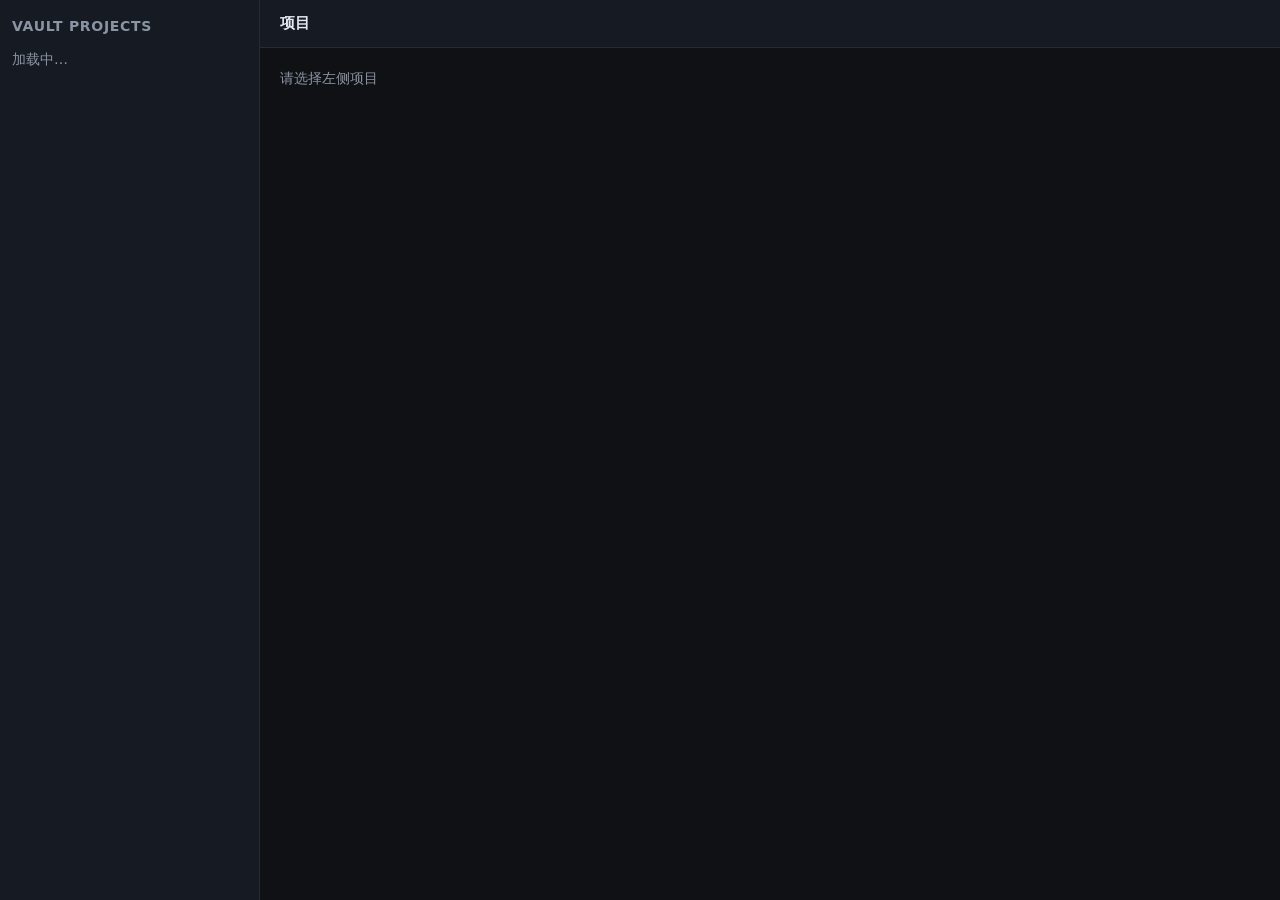
==== internal/vaultweb/dashboard.html @ 5e0bc165 "Phase 4b-1: 零构建单文件 Vault 看板 SPA - go:embed 单文件 dashboard.html，由 otg web serve 在 / 和 /vault 提供 - 深色主题" ====
<!doctype html>
<html lang="zh-CN">
<head>
<meta charset="utf-8">
<meta name="viewport" content="width=device-width, initial-scale=1">
<title>Vault 看板</title>
<style>
:root {
  --bg: #0f1115;
  --panel: #161a22;
  --panel-2: #1c212b;
  --border: #262c37;
  --text: #e5e9f0;
  --text-dim: #8b94a3;
  --accent: #7aa2f7;
  --accent-dim: #3b4a6b;
  --red: #f7768e;
  --green: #9ece6a;
  --yellow: #e0af68;
  --blue: #7aa2f7;
  --purple: #bb9af7;
  --cyan: #7dcfff;
  --gray: #565f89;
}
* { box-sizing: border-box; }
body {
  margin: 0; background: var(--bg); color: var(--text);
  font: 14px/1.5 system-ui, -apple-system, "Segoe UI", Roboto, "PingFang SC", "Microsoft YaHei", sans-serif;
}
a { color: var(--accent); text-decoration: none; }
a:hover { text-decoration: underline; }

#layout { display: flex; height: 100vh; }

#sidebar {
  width: 260px; min-width: 260px; overflow-y: auto;
  background: var(--panel); border-right: 1px solid var(--border);
  padding: 16px 12px;
}
#sidebar h1 { font-size: 14px; margin: 0 0 12px; color: var(--text-dim); letter-spacing: .05em; }
.project { display: block; padding: 8px 10px; border-radius: 6px; color: var(--text); margin-bottom: 2px; }
.project:hover { background: var(--panel-2); text-decoration: none; }
.project.active { background: var(--accent-dim); }
.project .name { font-weight: 600; }
.project .counts { font-size: 12px; color: var(--text-dim); margin-top: 2px; }

#main { flex: 1; display: flex; flex-direction: column; overflow: hidden; }
#toolbar {
  padding: 12px 20px; border-bottom: 1px solid var(--border);
  display: flex; align-items: center; gap: 16px; flex-wrap: wrap;
  background: var(--panel);
}
#toolbar .crumb { font-size: 15px; font-weight: 600; }
.tabs { display: flex; gap: 4px; }
.tab {
  padding: 5px 12px; border-radius: 6px; color: var(--text-dim); cursor: pointer;
  border: 1px solid transparent; font-size: 13px; background: none;
}
.tab:hover { color: var(--text); }
.tab.active { color: var(--text); background: var(--accent-dim); border-color: var(--accent); }

#content { flex: 1; overflow-y: auto; padding: 20px; }

/* board */
.board { display: flex; gap: 12px; overflow-x: auto; padding-bottom: 12px; }
.col { min-width: 220px; width: 220px; background: var(--panel); border-radius: 8px; padding: 10px; }
.col h3 { margin: 0 0 8px; font-size: 12px; text-transform: uppercase; letter-spacing: .04em; color: var(--text-dim); display: flex; justify-content: space-between; }
.col h3 .n { color: var(--accent); }
.card {
  background: var(--panel-2); border: 1px solid var(--border); border-radius: 6px;
  padding: 8px 10px; margin-bottom: 6px; cursor: pointer;
}
.card:hover { border-color: var(--accent); }
.card .id { font-size: 11px; color: var(--text-dim); }
.card .title { font-weight: 600; margin: 2px 0; }
.card .meta { font-size: 11px; color: var(--text-dim); display: flex; gap: 8px; }

/* status colors */
.st { display: inline-block; width: 8px; height: 8px; border-radius: 50%; margin-right: 5px; vertical-align: middle; }
.st-refining { background: var(--purple); }
.st-planning { background: var(--cyan); }
.st-implementing { background: var(--blue); }
.st-review, .st-conflict { background: var(--yellow); }
.st-blocked { background: var(--red); }
.st-done, .st-closed { background: var(--green); }
.st-ready { background: var(--gray); }
.st-needs-grilling { background: var(--yellow); }
.st-plan-review { background: var(--cyan); }

/* table views */
table { width: 100%; border-collapse: collapse; background: var(--panel); border-radius: 8px; overflow: hidden; }
th, td { padding: 8px 12px; text-align: left; border-bottom: 1px solid var(--border); font-size: 13px; }
th { color: var(--text-dim); font-weight: 600; background: var(--panel-2); }
tr:last-child td { border-bottom: none; }

/* design library */
.design-summary { display: flex; gap: 12px; flex-wrap: wrap; margin-bottom: 16px; }
.kpi { background: var(--panel); border: 1px solid var(--border); border-radius: 8px; padding: 12px 16px; min-width: 120px; }
.kpi .v { font-size: 22px; font-weight: 700; }
.kpi .l { font-size: 12px; color: var(--text-dim); }
.badge-ok { color: var(--green); }
.badge-bad { color: var(--red); }

.artifact-list { display: flex; gap: 24px; }
.artifact-group { flex: 1; }
.artifact-group h4 { margin: 0 0 6px; font-size: 13px; color: var(--text-dim); }
.artifact { display: block; padding: 4px 8px; border-radius: 4px; color: var(--text); cursor: pointer; }
.artifact:hover { background: var(--panel-2); }
.artifact.active { background: var(--accent-dim); }
.artifact-body { background: var(--panel); border: 1px solid var(--border); border-radius: 8px; padding: 16px; margin-top: 16px; white-space: pre-wrap; font-family: ui-monospace, Menlo, Consolas, monospace; font-size: 13px; }

/* drawer */
#drawer {
  position: fixed; top: 0; right: -420px; width: 420px; height: 100vh;
  background: var(--panel); border-left: 1px solid var(--border);
  transition: right .18s ease; z-index: 50; padding: 20px; overflow-y: auto;
}
#drawer.open { right: 0; }
#drawer .close { float: right; cursor: pointer; color: var(--text-dim); font-size: 18px; }
.kv { display: grid; grid-template-columns: 110px 1fr; gap: 6px 12px; margin: 8px 0; }
.kv dt { color: var(--text-dim); font-size: 12px; }
.kv dd { margin: 0; font-size: 13px; word-break: break-word; }
.field-block { margin-top: 16px; }
.field-block h4 { margin: 0 0 6px; font-size: 12px; color: var(--text-dim); text-transform: uppercase; letter-spacing: .04em; }
.chip { display: inline-block; padding: 2px 8px; border-radius: 10px; font-size: 11px; background: var(--accent-dim); color: var(--text); margin: 2px; }

.empty { color: var(--text-dim); padding: 30px; text-align: center; }
.muted { color: var(--text-dim); }
</style>
</head>
<body>
<div id="layout">
  <aside id="sidebar">
    <h1>VAULT PROJECTS</h1>
    <div id="projectList"><div class="muted">加载中…</div></div>
  </aside>
  <main id="main">
    <div id="toolbar">
      <span class="crumb" id="crumb">项目</span>
      <div class="tabs" id="tabs"></div>
    </div>
    <div id="content"><div class="muted">请选择左侧项目</div></div>
  </main>
</div>
<div id="drawer"></div>

<script>
const $ = (s) => document.querySelector(s);
const api = (p) => fetch('/api/vault' + p).then(r => { if (!r.ok) throw new Error(r.status); return r.json(); });

const STATUS_ORDER = ['refining','planning','plan-review','implementing','review','conflict','blocked','needs-grilling','done','closed'];
const STATUS_LABEL = {
  refining:'Refining', planning:'Planning', 'plan-review':'Plan Review', implementing:'Implementing',
  review:'Review', conflict:'Conflict', blocked:'Blocked', 'needs-grilling':'Needs Grilling',
  done:'Done', closed:'Closed', ready:'Ready'
};
const stClass = (s) => 'st st-' + (s || 'ready').replace(/[^a-z-]/g,'');

let projects = [];
let currentProject = null;
let currentView = 'board';

function statusDot(s) { return '<span class="' + stClass(s) + '"></span>'; }

async function loadProjects() {
  projects = await api('/projects');
  const el = $('#projectList');
  if (!projects.length) { el.innerHTML = '<div class="muted">无项目</div>'; return; }
  el.innerHTML = projects.map(p => {
    const counts = Object.entries(p.by_status || {}).map(([s,n]) => n + ' ' + (STATUS_LABEL[s]||s)).join(' · ');
    return '<a class="project' + (currentProject === p.name ? ' active':'') + '" href="#/projects/' + encodeURIComponent(p.name) + '">' +
      '<div class="name">' + esc(p.name) + '</div>' +
      '<div class="counts">' + p.task_count + ' tasks' + (counts ? ' · ' + counts : '') + '</div></a>';
  }).join('');
  renderProjectListActive();
}

function renderProjectListActive() {
  document.querySelectorAll('.project').forEach(a => {
    a.classList.toggle('active', a.hash === '#/projects/' + encodeURIComponent(currentProject));
  });
}

function esc(s) { return String(s ?? '').replace(/[&<>"]/g, c => ({'&':'&amp;','<':'&lt;','>':'&gt;','"':'&quot;'}[c])); }

async function showProjects() {
  currentProject = null;
  currentView = 'board';
  $('#crumb').textContent = '项目';
  $('#tabs').innerHTML = '';
  $('#content').innerHTML = projects.map(p => {
    const counts = Object.entries(p.by_status || {}).map(([s,n]) => statusDot(s) + n + ' ' + (STATUS_LABEL[s]||s)).join('&nbsp;&nbsp;');
    return '<div class="card" style="cursor:pointer;padding:14px" onclick="location.hash=\'#/projects/' + encodeURIComponent(p.name) + '\'">' +
      '<div class="title">' + esc(p.dir_name) + '</div>' +
      '<div class="meta">' + p.task_count + ' tasks · ' + counts + '</div></div>';
  }).join('');
  renderProjectListActive();
}

async function showProject(name) {
  currentProject = name;
  currentView = 'board';
  $('#crumb').textContent = name;
  renderProjectListActive();
  renderTabs();
  await showBoard();
}

function renderTabs() {
  $('#tabs').innerHTML = [
    ['board','看板'], ['overview','总览'], ['blocked','阻塞'], ['running','执行中'], ['design','设计库']
  ].map(([id,label]) =>
    '<button class="tab' + (currentView === id ? ' active':'') + '" onclick="setView(\'' + id + '\')">' + label + '</button>'
  ).join('');
}

function setView(v) {
  currentView = v;
  renderTabs();
  const fns = { board:showBoard, overview:showOverview, blocked:showBlocked, running:showRunning, design:showDesign };
  fns[v]();
}

async function showBoard() {
  const tasks = await api('/projects/' + encodeURIComponent(currentProject) + '/tasks');
  const cols = {};
  for (const s of STATUS_ORDER) cols[s] = [];
  for (const t of tasks) { (cols[t.status] || (cols['ready'] = cols['ready']||[])).push(t); }
  // group unknown statuses under ready
  const known = new Set(STATUS_ORDER);
  const extra = tasks.filter(t => !known.has(t.status) && t.status !== 'ready');
  if (extra.length) { cols['ready'] = (cols['ready']||[]).concat(extra); }

  $('#content').innerHTML = '<div class="board">' + STATUS_ORDER.filter(s => cols[s] && cols[s].length).map(s =>
    '<div class="col"><h3>' + statusDot(s) + (STATUS_LABEL[s]||s) + ' <span class="n">' + cols[s].length + '</span></h3>' +
    cols[s].map(cardHTML).join('') + '</div>'
  ).join('') + '</div>';
}

function cardHTML(t) {
  return '<div class="card" onclick="openTask(\'' + esc(t.id) + '\')">' +
    '<div class="id">' + esc(t.id) + '</div>' +
    '<div class="title">' + esc(t.title || '(untitled)') + '</div>' +
    '<div class="meta"><span>' + esc(t.priority || '—') + '</span><span>plan v' + t.plan_version + '</span><span>gen ' + t.generation + '</span></div>' +
    '</div>';
}

async function showOverview() {
  const v = await api('/projects/' + encodeURIComponent(currentProject) + '/views/tasks-overview');
  renderTable(v);
}
async function showBlocked() {
  const v = await api('/projects/' + encodeURIComponent(currentProject) + '/views/tasks-blocked');
  renderTable(v);
}
async function showRunning() {
  const v = await api('/projects/' + encodeURIComponent(currentProject) + '/views/tasks-running');
  renderTable(v);
}

function renderTable(v) {
  if (!v.rows.length) { $('#content').innerHTML = '<div class="empty">无数据</div>'; return; }
  const head = v.columns.map(c => '<th>' + esc(c.label) + '</th>').join('');
  const body = v.rows.map(r => '<tr>' + v.columns.map(c => {
    const val = r[c.key];
    return '<td>' + (c.key === 'status' ? statusDot(val) + esc(val) : esc(val === undefined ? '' : val)) + '</td>';
  }).join('') + '</tr>').join('');
  $('#content').innerHTML = '<table><thead><tr>' + head + '</tr></thead><tbody>' + body + '</tbody></table>';
}

async function showDesign() {
  try {
    const sum = await api('/projects/' + encodeURIComponent(currentProject) + '/design');
    const kpi = [
      ['revision', sum.revision],
      ['valid', '<span class="' + (sum.valid ? 'badge-ok':'badge-bad') + '">' + (sum.valid ? '✓ valid':'✗ invalid') + '</span>'],
      ['contracts', sum.contracts.length],
      ['decisions', sum.decisions.length],
      ['waves', sum.waves.length],
      ['glossary', sum.has_glossary]
    ].map(([l,v]) => '<div class="kpi"><div class="v">' + v + '</div><div class="l">' + l + '</div></div>').join('');

    const groups = [['contracts','Contracts',sum.contracts,'contract'], ['decisions','Decisions',sum.decisions,'decision'], ['waves','Waves',sum.waves,'wave']]
      .map(([key,label,files,kind]) => '<div class="artifact-group"><h4>' + label + '</h4>' +
        (files.length ? files.map(f => '<a class="artifact" href="javascript:loadArtifact(\'' + kind + '\',\'' + esc(f) + '\')">' + esc(f) + '</a>').join('') : '<div class="muted">无</div>') +
        '</div>').join('');

    let glossary = sum.has_glossary ? '<a class="artifact" href="javascript:loadArtifact(\'glossary\',\'\')">glossary.md</a>' : '<div class="muted">无</div>';

    $('#content').innerHTML =
      '<div class="design-summary">' + kpi + '</div>' +
      '<div class="artifact-list">' + groups + '<div class="artifact-group"><h4>Glossary</h4>' + glossary + '</div></div>' +
      '<div id="artifactBody"></div>';
  } catch (e) {
    $('#content').innerHTML = '<div class="empty">设计库为空或不可用</div>';
  }
}

async function loadArtifact(kind, name) {
  const el = $('#artifactBody');
  if (!el) return;
  el.innerHTML = '<div class="muted">加载中…</div>';
  const content = await api('/projects/' + encodeURIComponent(currentProject) + '/design/' + kind + '/' + encodeURIComponent(name));
  el.innerHTML = '<div class="artifact-body">' + esc(content) + '</div>';
}

async function openTask(id) {
  const tasks = await api('/projects/' + encodeURIComponent(currentProject) + '/tasks');
  const t = tasks.find(x => x.id === id);
  if (!t) return;
  const drawer = $('#drawer');
  drawer.innerHTML =
    '<span class="close" onclick="closeDrawer()">✕</span>' +
    '<h2>' + statusDot(t.status) + esc(t.title || '(untitled)') + '</h2>' +
    '<div class="id muted">' + esc(t.id) + '</div>' +
    '<dl class="kv">' +
      kv('状态', esc(t.status)) + kv('优先级', esc(t.priority || '—')) + kv('Assignee', esc(t.assignee || '—')) +
      kv('Plan version', t.plan_version) + kv('Generation', t.generation) + kv('Stage', esc(t.stage || '—')) +
      kv('更新', esc(t.updated || '—')) +
      (t.phase_error_code ? kv('Phase error', esc(t.phase_error_code)) : '') +
    '</dl>' +
    (t.blocked_by && t.blocked_by.length ? '<div class="field-block"><h4>Blocked By</h4>' + t.blocked_by.map(b => '<span class="chip">' + esc(b) + '</span>').join('') + '</div>' : '') +
    (t.req_doc ? '<div class="field-block"><h4>Requirement</h4><div class="muted">' + esc(t.req_doc) + '</div></div>' : '');
  drawer.classList.add('open');
}
function kv(k, v) { return '<dt>' + k + '</dt><dd>' + v + '</dd>'; }
function closeDrawer() { $('#drawer').classList.remove('open'); }

function route() {
  const h = location.hash.slice(1) || '/';
  const m = h.match(/^\/projects\/([^/]+)(?:\/(design))?/);
  if (m) {
    const name = decodeURIComponent(m[1]);
    currentProject = name;
    if (m[2] === 'design') { currentView = 'design'; }
    showProject(name).then(() => { if (currentView === 'design') showDesign(); });
  } else {
    showProjects();
  }
}

window.addEventListener('hashchange', route);
loadProjects().then(route);
</script>
</body>
</html>
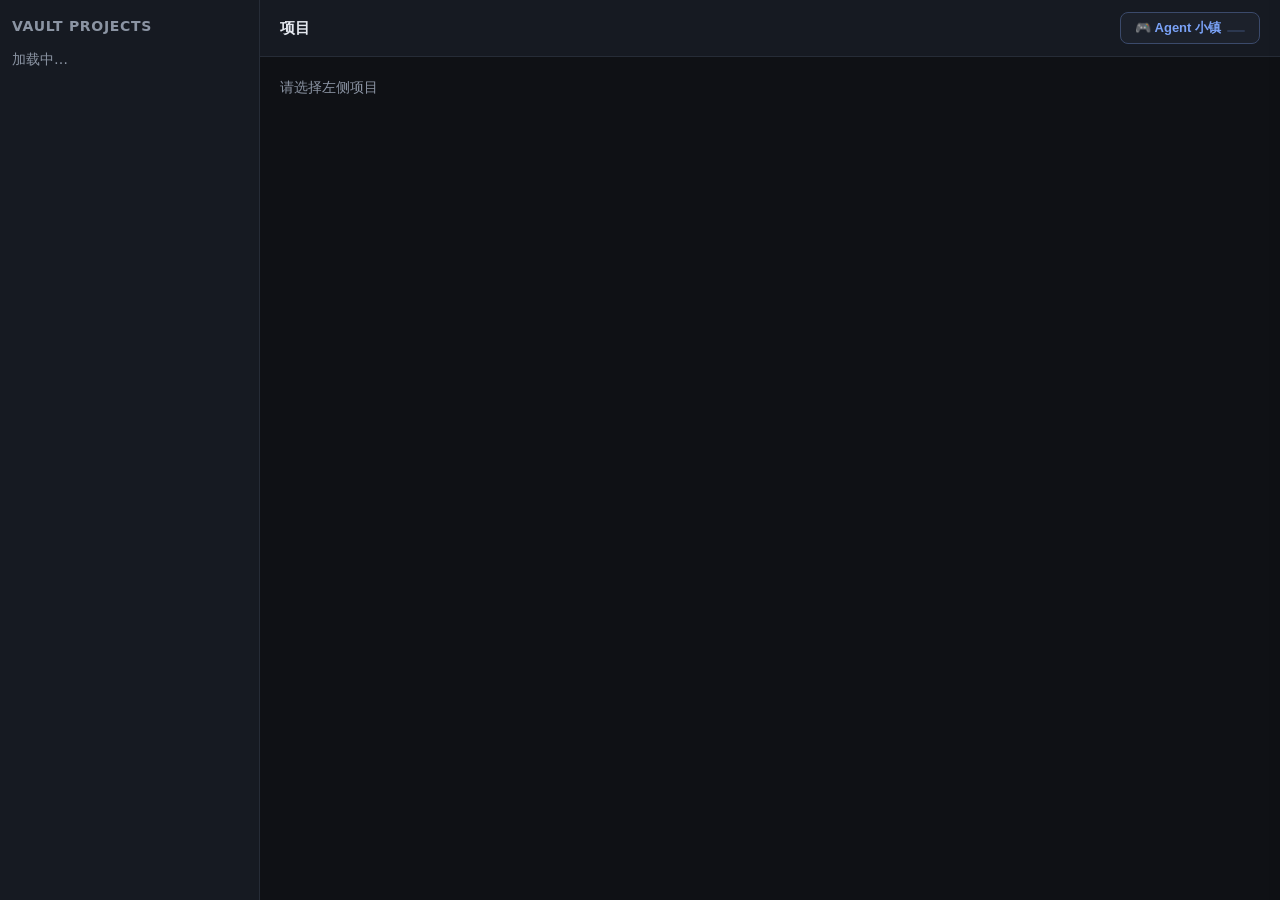
==== commit 8324d89b: "daemon+kitty-grill: TASK-065 全链路自动化修复——内存门禁自恢复/auto-approve 放行/瞬态故障保守重试 TASK-065（一键开发环境）此前在 implemen" ====
--- a/internal/vaultweb/dashboard.html
+++ b/internal/vaultweb/dashboard.html
@@ -126,6 +126,48 @@
 
 .empty { color: var(--text-dim); padding: 30px; text-align: center; }
 .muted { color: var(--text-dim); }
+
+/* agent monitor drawer */
+#agentDrawer {
+  position: fixed; top: 0; right: 0; height: 100vh;
+  width: min(1200px, 97vw);
+  background: var(--bg); border-left: 1px solid var(--border);
+  box-shadow: -14px 0 38px rgba(0,0,0,.55);
+  transform: translateX(105%);
+  transition: transform .24s cubic-bezier(.2,.85,.25,1);
+  z-index: 80; display: flex; flex-direction: column; overflow: hidden;
+}
+#agentDrawer.open { transform: translateX(0); }
+#agentDrawer .agent-drawer-head {
+  display: flex; align-items: center; gap: 12px;
+  padding: 12px 18px; background: var(--panel);
+  border-bottom: 1px solid var(--border); flex: 0 0 auto;
+}
+#agentDrawer .agent-drawer-title { font-weight: 700; font-size: 15px; color: var(--text); }
+#agentDrawer .agent-drawer-sub { color: var(--text-dim); font-size: 12px; }
+#agentDrawer .agent-drawer-open {
+  margin-left: auto; color: var(--accent); font-size: 13px;
+  border: 1px solid var(--accent-dim); border-radius: 6px; padding: 4px 10px;
+}
+#agentDrawer .agent-drawer-open:hover { background: var(--accent-dim); text-decoration: none; }
+#agentDrawer .agent-drawer-close {
+  background: none; border: 0; color: var(--text-dim); font-size: 18px;
+  cursor: pointer; padding: 2px 6px; border-radius: 6px;
+}
+#agentDrawer .agent-drawer-close:hover { color: var(--text); background: var(--panel-2); }
+#agentDrawer iframe { flex: 1; width: 100%; border: 0; background: #0b0e14; }
+.agent-monitor-btn {
+  margin-left: auto; padding: 6px 14px; border-radius: 8px;
+  border: 1px solid var(--accent-dim); background: var(--panel-2);
+  color: var(--accent); cursor: pointer; font-size: 13px; font-weight: 600;
+}
+.agent-monitor-btn:hover { background: var(--accent-dim); color: var(--text); }
+.agent-mon-count {
+  display: inline-block; margin-left: 6px; min-width: 18px; padding: 1px 6px;
+  border-radius: 999px; background: rgba(122,162,247,.18); color: var(--accent);
+  font-size: 11px; font-weight: 700; line-height: 1.4;
+}
+.agent-mon-count.has { background: rgba(158,206,106,.18); color: var(--green); }
 </style>
 </head>
 <body>
@@ -138,11 +180,21 @@
     <div id="toolbar">
       <span class="crumb" id="crumb">项目</span>
       <div class="tabs" id="tabs"></div>
+      <button class="agent-monitor-btn agents-monitor-btn" onclick="openAgentMonitor()" title="打开 Agent 小镇实时监控">🎮 Agent 小镇<span class="agent-mon-count" id="agentMonCount"></span></button>
     </div>
     <div id="content"><div class="muted">请选择左侧项目</div></div>
   </main>
 </div>
 <div id="drawer"></div>
+<div id="agentDrawer" class="agents-drawer" aria-hidden="true">
+  <div class="agent-drawer-head">
+    <span class="agent-drawer-title">🎮 Agent 小镇</span>
+    <span class="agent-drawer-sub">实时工作流 · 点击居民查看状态</span>
+    <a class="agent-drawer-open" id="agentDrawerOpen" href="#/agents">全屏页 ↗</a>
+    <button class="agent-drawer-close" onclick="closeAgentMonitor()" title="关闭">✕</button>
+  </div>
+  <iframe id="agentMonitorFrame" src="http://127.0.0.1:8799/monitor" title="Agent Town Monitor"></iframe>
+</div>
 
 <script>
 const $ = (s) => document.querySelector(s);
@@ -159,6 +211,7 @@
 let projects = [];
 let currentProject = null;
 let currentView = 'board';
+let currentTask = null;
 
 function statusDot(s) { return '<span class="' + stClass(s) + '"></span>'; }
 
@@ -308,6 +361,7 @@
   const tasks = await api('/projects/' + encodeURIComponent(currentProject) + '/tasks');
   const t = tasks.find(x => x.id === id);
   if (!t) return;
+  currentTask = t;
   const drawer = $('#drawer');
   drawer.innerHTML =
     '<span class="close" onclick="closeDrawer()">✕</span>' +
@@ -320,14 +374,97 @@
       (t.phase_error_code ? kv('Phase error', esc(t.phase_error_code)) : '') +
     '</dl>' +
     (t.blocked_by && t.blocked_by.length ? '<div class="field-block"><h4>Blocked By</h4>' + t.blocked_by.map(b => '<span class="chip">' + esc(b) + '</span>').join('') + '</div>' : '') +
-    (t.req_doc ? '<div class="field-block"><h4>Requirement</h4><div class="muted">' + esc(t.req_doc) + '</div></div>' : '');
+    (t.req_doc ? '<div class="field-block"><h4>Requirement</h4><div class="muted">' + esc(t.req_doc) + '</div></div>' : '') +
+    '<div class="field-block"><h4>操作</h4>' +
+      '<button class="tab active" onclick="patchTask(\'plan_approved\',true)">通过计划</button> ' +
+      '<button class="tab active" onclick="patchTask(\'resume_approved\',true)">恢复</button> ' +
+      '<button class="tab active" onclick="patchTask(\'merge_approved\',true)">通过合并</button> ' +
+    '</div>' +
+    '<div class="field-block"><h4>优先级</h4>' +
+      ['P0','P1','P2','P3','P4'].map(p => '<button class="tab' + (t.priority === p ? ' active':'') + '" onclick="patchTask(\'priority\',\'' + p + '\')">' + p + '</button> ').join('') +
+    '</div>';
   drawer.classList.add('open');
+}
+
+async function patchTask(field, value) {
+  if (!currentTask) return;
+  const resp = await fetch('/api/vault/projects/' + encodeURIComponent(currentProject) + '/tasks/' + encodeURIComponent(currentTask.id), {
+    method: 'PATCH',
+    headers: {'Content-Type': 'application/json'},
+    body: JSON.stringify({ expected_generation: currentTask.generation, updates: { [field]: value } })
+  });
+  if (resp.status === 409) { alert('代际冲突：任务已被更新，请刷新后重试'); return; }
+  if (!resp.ok) {
+    try { const e = await resp.json(); alert('写入失败: ' + (e.error || resp.status)); } catch { alert('写入失败: ' + resp.status); }
+    return;
+  }
+  currentTask = await resp.json();
+  openTask(currentTask.id);
+  if (currentView === 'board') showBoard();
 }
 function kv(k, v) { return '<dt>' + k + '</dt><dd>' + v + '</dd>'; }
 function closeDrawer() { $('#drawer').classList.remove('open'); }
 
+function agentMonitorUrl() {
+  return (location.protocol === 'https:' ? 'https://' : 'http://') + '127.0.0.1:8799/monitor';
+}
+function openAgentMonitor() {
+  closeDrawer();
+  const url = agentMonitorUrl();
+  const frame = $('#agentMonitorFrame');
+  const link = $('#agentDrawerOpen');
+  if (frame && frame.getAttribute('src') !== url) frame.setAttribute('src', url);
+  if (link) link.href = '#/agents';
+  const d = $('#agentDrawer');
+  d.classList.add('open');
+  d.setAttribute('aria-hidden', 'false');
+}
+function closeAgentMonitor() {
+  const d = $('#agentDrawer');
+  d.classList.remove('open');
+  d.setAttribute('aria-hidden', 'true');
+}
+let agentCount = 0;
+async function pollAgentCount() {
+  try {
+    const list = await api('/agents');
+    agentCount = Array.isArray(list) ? list.length : 0;
+  } catch (e) {
+    agentCount = 0;
+  }
+  const badge = $('#agentMonCount');
+  if (badge) {
+    badge.textContent = agentCount > 0 ? String(agentCount) : '';
+    badge.classList.toggle('has', agentCount > 0);
+  }
+}
+pollAgentCount();
+setInterval(pollAgentCount, 5000);
+document.addEventListener('keydown', (e) => {
+  if (e.key === 'Escape') { closeAgentMonitor(); closeDrawer(); }
+});
+
+function showAgentPage() {
+  currentProject = null;
+  currentView = 'agent';
+  closeDrawer();
+  closeAgentMonitor();
+  $('#crumb').textContent = 'Agent 小镇';
+  $('#tabs').innerHTML = '<button class="tab active">🎮 Agent 小镇</button>';
+  $('#content').innerHTML =
+    '<div style="height:100%;min-height:600px;display:flex;flex-direction:column">' +
+      '<div class="muted" style="margin-bottom:8px">实时工作流 · 也可以从右上角按钮打开侧边抽屉随时切回工作台</div>' +
+      '<iframe id="agentPageFrame" src="' + agentMonitorUrl() + '" style="flex:1;width:100%;border:0;border-radius:12px;background:#0b0e14"></iframe>' +
+    '</div>';
+  renderProjectListActive();
+}
+
 function route() {
   const h = location.hash.slice(1) || '/';
+  if (h === '/agents' || h === 'agents') {
+    showAgentPage();
+    return;
+  }
   const m = h.match(/^\/projects\/([^/]+)(?:\/(design))?/);
   if (m) {
     const name = decodeURIComponent(m[1]);
